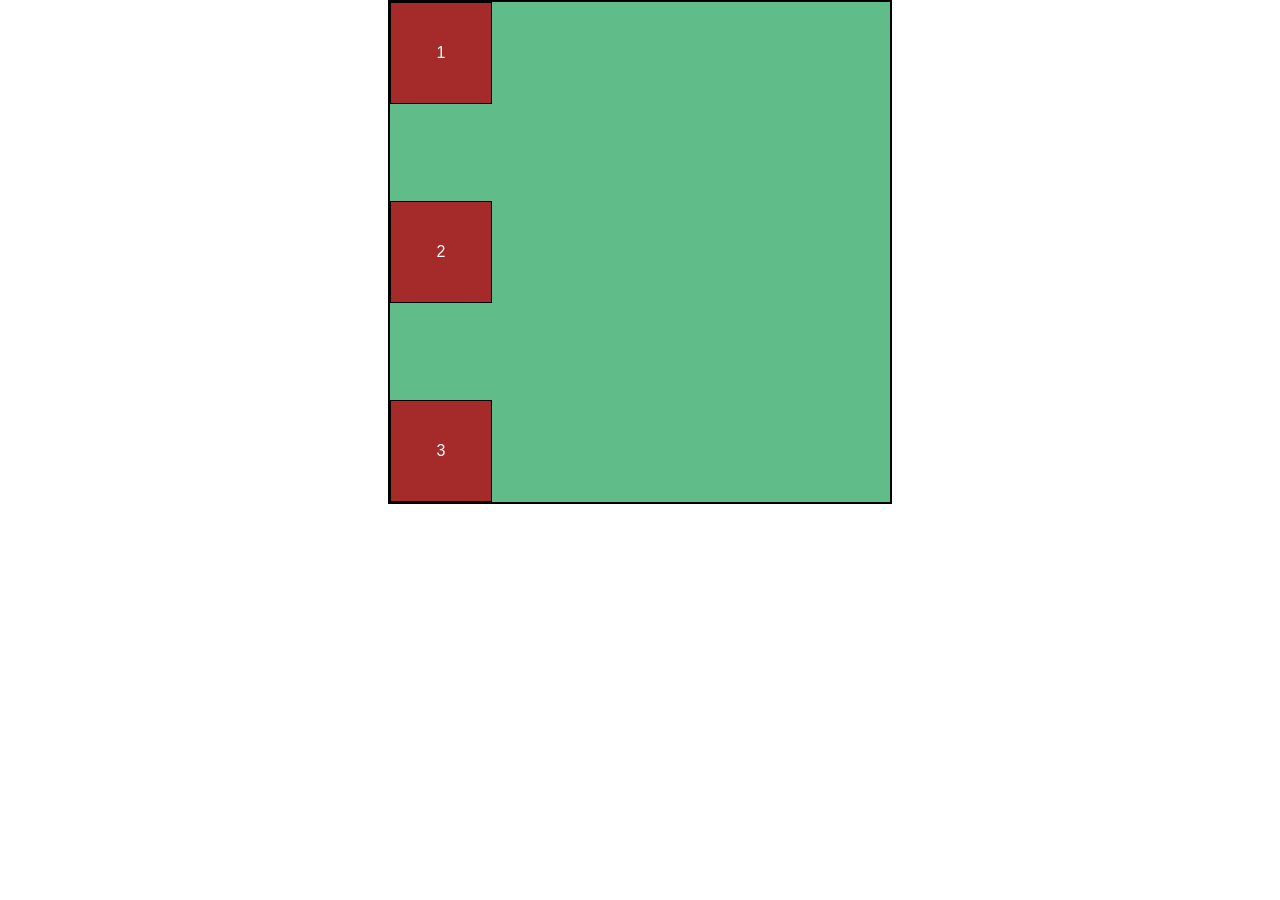
==== index2.html @ 78cf6eff "eks series" ====
<!DOCTYPE html>
<html lang="pt-br">
<head>
    <meta charset="UTF-8">
    <meta name="viewport" content="width=device-width, initial-scale=1.0">
    <title>Display flex</title>
    <style>
        *{
            margin: 0;
            padding: 0;
            font-family: Arial, Helvetica, sans-serif;
        }
        
        body,html{
            height: 100vh;
            width: 100vw;
            
        }
         
        div.container{
            height: 500px;
            width: 500px;
            background-color: rgba(42, 165, 97, 0.747);
            border: 2px solid black;
            display: flex;
            flex-flow: column;
            justify-content:space-between;
            margin: auto;
            
        
           
            
            
        }

        div.filho{
            height: 100px;
            width: 100px;
            background-color: brown;
            border: 1px solid black;
            color: #fff;
            display: flex;
            flex-direction: column;
            justify-content: center;
            align-items: center;
            
            
            
        }
    </style>
</head>
<body>
    <div class="container">
         <div class="filho">1</div>
         <div class="filho">2</div>
         <div class="filho">3</div>
    </div>
</body>
</html>
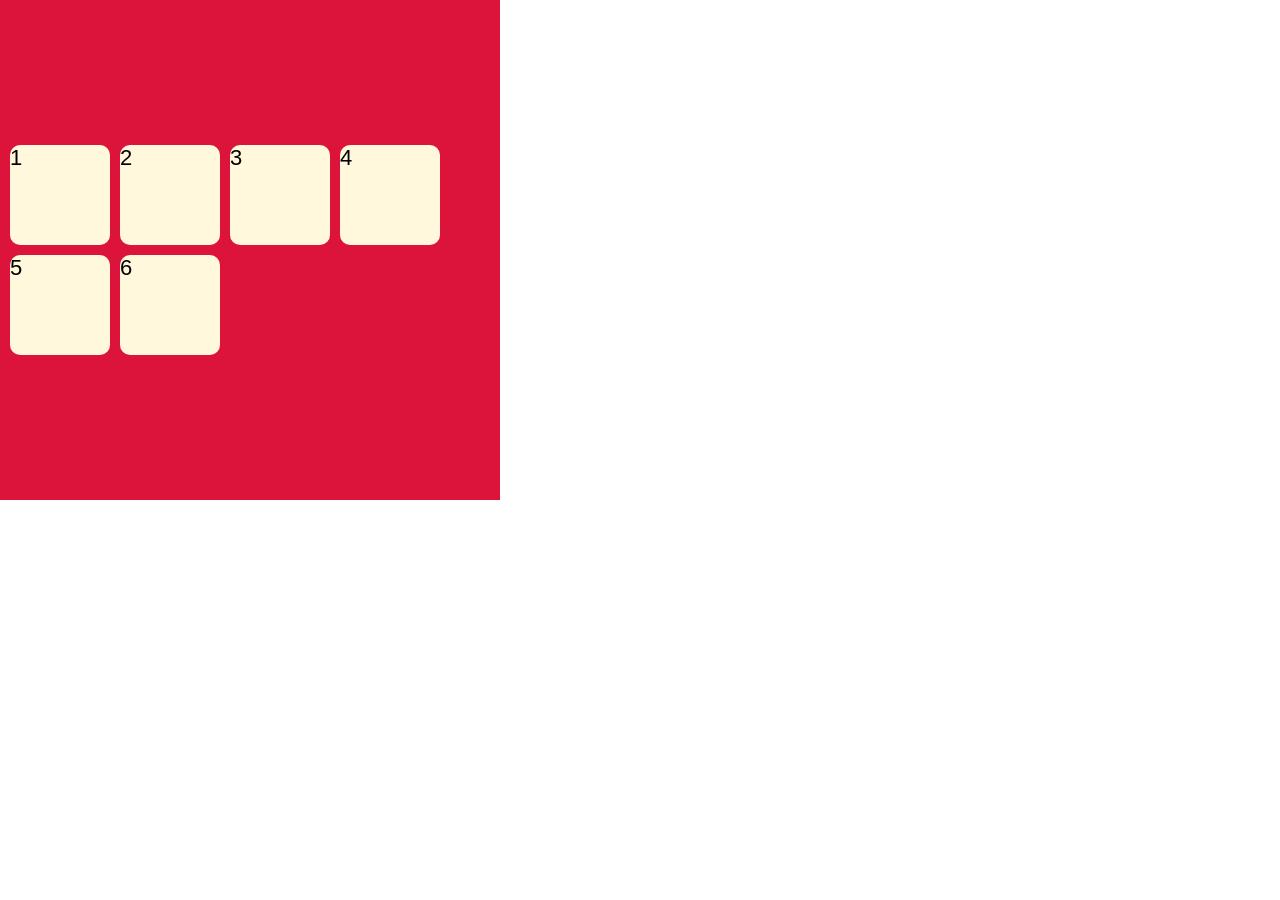
==== commit ddd4c18b: "corrigido" ====
--- a/index2.html
+++ b/index2.html
@@ -4,56 +4,26 @@
     <meta charset="UTF-8">
     <meta name="viewport" content="width=device-width, initial-scale=1.0">
     <title>Display flex</title>
+    <link rel="stylesheet" href="style.css">
     <style>
         *{
             margin: 0;
             padding: 0;
+            box-sizing: border-box;
             font-family: Arial, Helvetica, sans-serif;
         }
         
-        body,html{
-            height: 100vh;
-            width: 100vw;
-            
-        }
-         
-        div.container{
-            height: 500px;
-            width: 500px;
-            background-color: rgba(42, 165, 97, 0.747);
-            border: 2px solid black;
-            display: flex;
-            flex-flow: column;
-            justify-content:space-between;
-            margin: auto;
-            
-        
-           
-            
-            
-        }
-
-        div.filho{
-            height: 100px;
-            width: 100px;
-            background-color: brown;
-            border: 1px solid black;
-            color: #fff;
-            display: flex;
-            flex-direction: column;
-            justify-content: center;
-            align-items: center;
-            
-            
-            
-        }
+  
     </style>
 </head>
 <body>
     <div class="container">
-         <div class="filho">1</div>
-         <div class="filho">2</div>
-         <div class="filho">3</div>
+        <div class="item">1</div>
+        <div class="item">2</div>
+        <div class="item">3</div>
+        <div class="item">4</div>
+        <div class="item">5</div>
+        <div class="item">6</div>
     </div>
 </body>
 </html>
--- a/style.css
+++ b/style.css
@@ -0,0 +1,29 @@
+
+
+.container{
+    background-color: crimson;
+    height: 500px;
+    width: 500px;
+    padding: 10px;
+    display: flex;
+    flex-wrap: wrap;
+    gap: 10px;
+    align-content: center;
+    align-items: center;
+    
+    
+  
+
+    
+
+}
+
+.item{
+    background-color: cornsilk;
+   
+    color: #000000;
+    font-size:22px;
+    height: 100px;
+    width: 100px;
+    border-radius:10px;
+}
